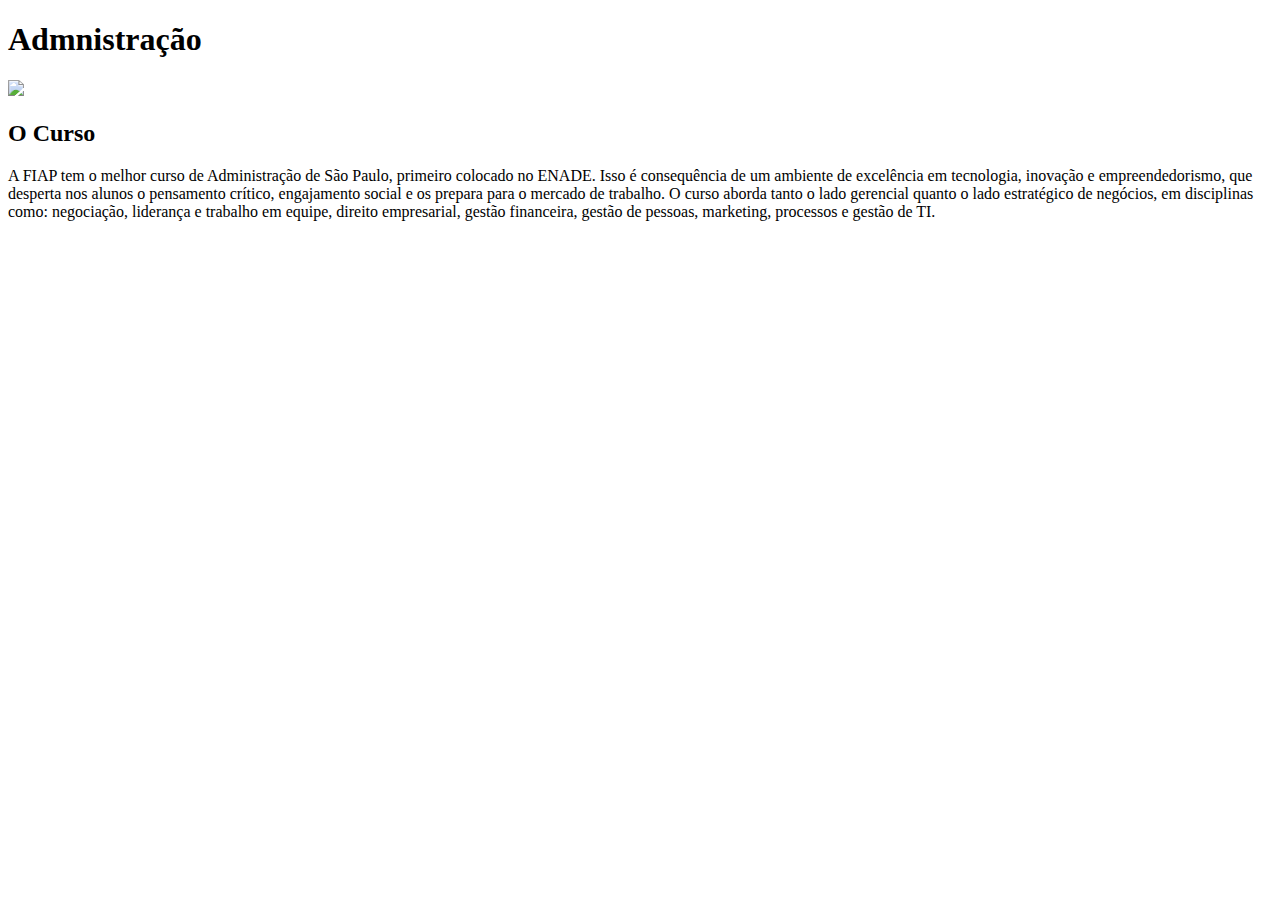
==== cursos/adm.html @ e8fd5a8d "Abertura das abas "Cursos" e "img"" ====
<!DOCTYPE html>

<html lang="pt-br">
  <head>
    <meta charset="UTF-8" />
    <meta name="viewport" content="width=device-width,initial-scale=1" />
    <title>CP1</title>
  </head>
  <body>
    <h1>Admnistração</h1>
    <img src="./">
    <h2>O Curso</h2>

    <p>A FIAP tem o melhor curso de Administração de São Paulo, primeiro colocado no ENADE. Isso é consequência de um 
        ambiente de excelência em tecnologia, inovação e empreendedorismo, que desperta nos alunos o pensamento crítico, 
        engajamento social e os prepara para o mercado de trabalho. 
        O curso aborda tanto o lado gerencial quanto o lado estratégico de negócios, em disciplinas como: negociação, 
        liderança e trabalho em equipe, direito empresarial, gestão financeira, gestão de pessoas, marketing, processos e 
        gestão de TI.
    </p>
  </body>
</html>
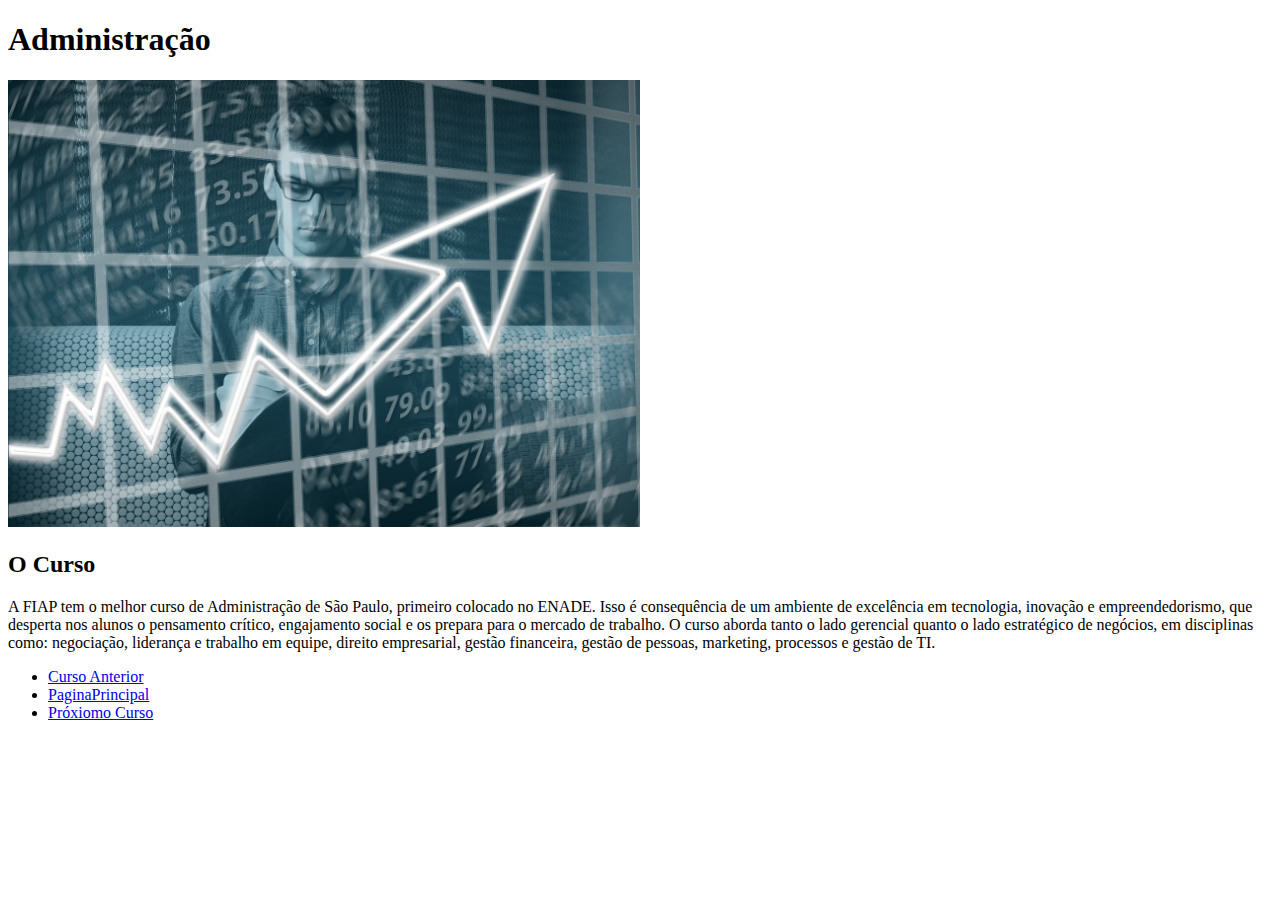
==== commit e7a4514e: "Complemento da pagina ADM" ====
--- a/cursos/adm.html
+++ b/cursos/adm.html
@@ -1,22 +1,42 @@
 <!DOCTYPE html>
+<html lang="pt-br">
+<head>
+    <meta charset="UTF-8" />
+    <meta name="viewport" content="width=device-width, initial-scale=1.0" />
+    <title>Administração</title>
+</head>
+<body>
+    <div id="banco">
+        <header class="cabecalho">
+         <h1>Administração</h1>
+            <img src="../img/Administração.jpg" alt="Foto de um homem pensando com uma seta sobreposta a ele" width="50%">
+        </header>
+    </div>
+    <section class="Meio da página"></section>
+        <div id="explicacao">
+         <h2>O Curso</h2>     
+         <p>A FIAP tem o melhor curso de Administração de São Paulo, primeiro colocado no ENADE. Isso é consequência de um 
+            ambiente de excelência em tecnologia, inovação e empreendedorismo, que desperta nos alunos o pensamento crítico, 
+            engajamento social e os prepara para o mercado de trabalho. 
+            O curso aborda tanto o lado gerencial quanto o lado estratégico de negócios, em disciplinas como: negociação, 
+            liderança e trabalho em equipe, direito empresarial, gestão financeira, gestão de pessoas, marketing, processos e 
+            gestão de TI. </p>
+        </div>
+    </section>
 
-<html lang="pt-br">
-  <head>
-    <meta charset="UTF-8" />
-    <meta name="viewport" content="width=device-width,initial-scale=1" />
-    <title>CP1</title>
-  </head>
-  <body>
-    <h1>Admnistração</h1>
-    <img src="./">
-    <h2>O Curso</h2>
+        
+    
 
-    <p>A FIAP tem o melhor curso de Administração de São Paulo, primeiro colocado no ENADE. Isso é consequência de um 
-        ambiente de excelência em tecnologia, inovação e empreendedorismo, que desperta nos alunos o pensamento crítico, 
-        engajamento social e os prepara para o mercado de trabalho. 
-        O curso aborda tanto o lado gerencial quanto o lado estratégico de negócios, em disciplinas como: negociação, 
-        liderança e trabalho em equipe, direito empresarial, gestão financeira, gestão de pessoas, marketing, processos e 
-        gestão de TI.
-    </p>
-  </body>
-</html>+ <section class="redirecionamento">
+    <div id="Rodapé"> 
+        <nav>
+            <ul>
+                <li><a href="./redesDeComputadores.html">Curso Anterior</a></li>
+                <li><a href="../index.html">PaginaPrincipal</a></li>
+                <li><a href="./ads.html">Próxiomo Curso</a></li>
+            </ul>
+        </nav>
+    </div>
+ </section>
+</body>
+</html>
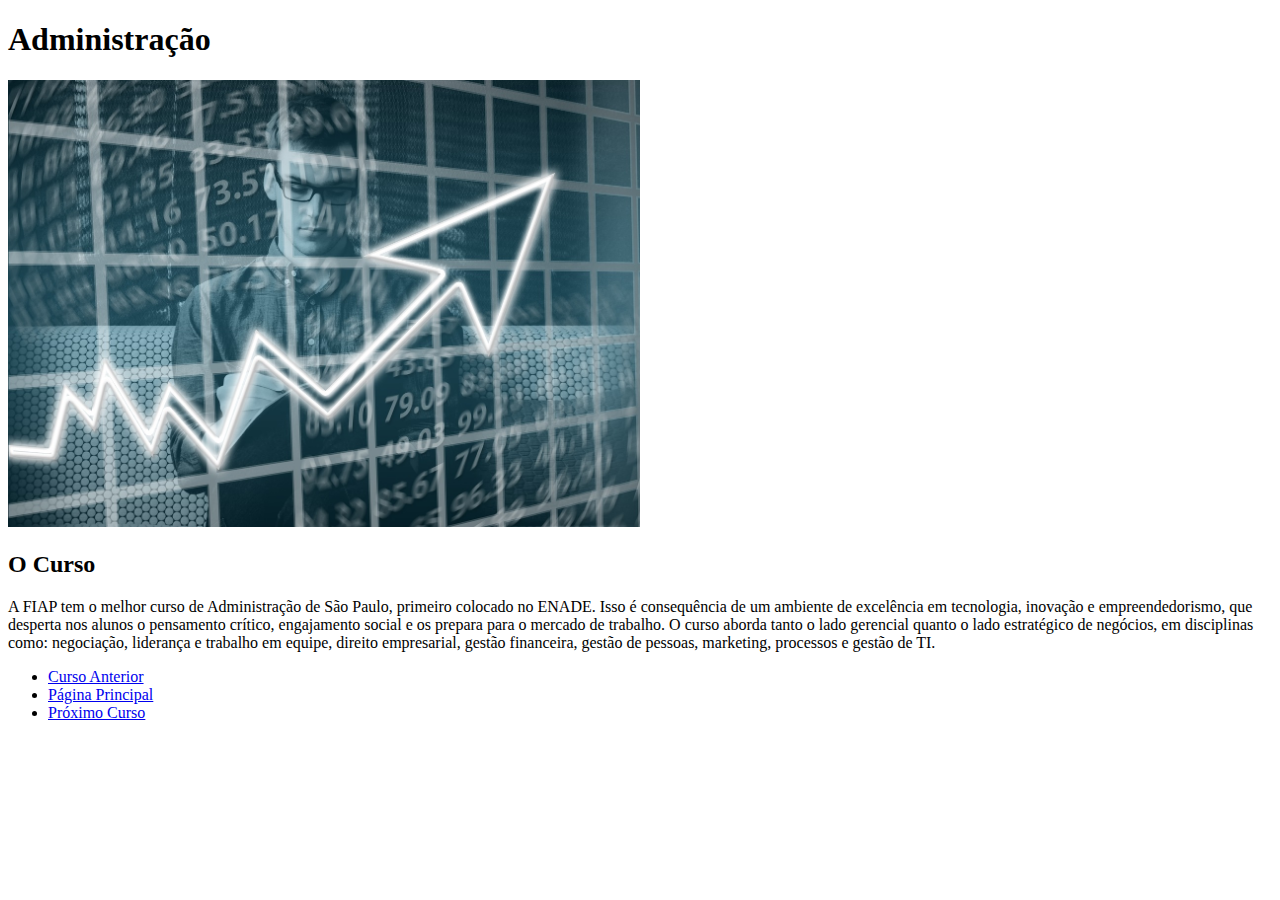
==== commit d7a1fc21: "Finalização" ====
--- a/cursos/adm.html
+++ b/cursos/adm.html
@@ -32,8 +32,8 @@
         <nav>
             <ul>
                 <li><a href="./redesDeComputadores.html">Curso Anterior</a></li>
-                <li><a href="../index.html">PaginaPrincipal</a></li>
-                <li><a href="./ads.html">Próxiomo Curso</a></li>
+                <li><a href="../index.html">Página Principal</a></li>
+                <li><a href="./ads.html">Próximo Curso</a></li>
             </ul>
         </nav>
     </div>
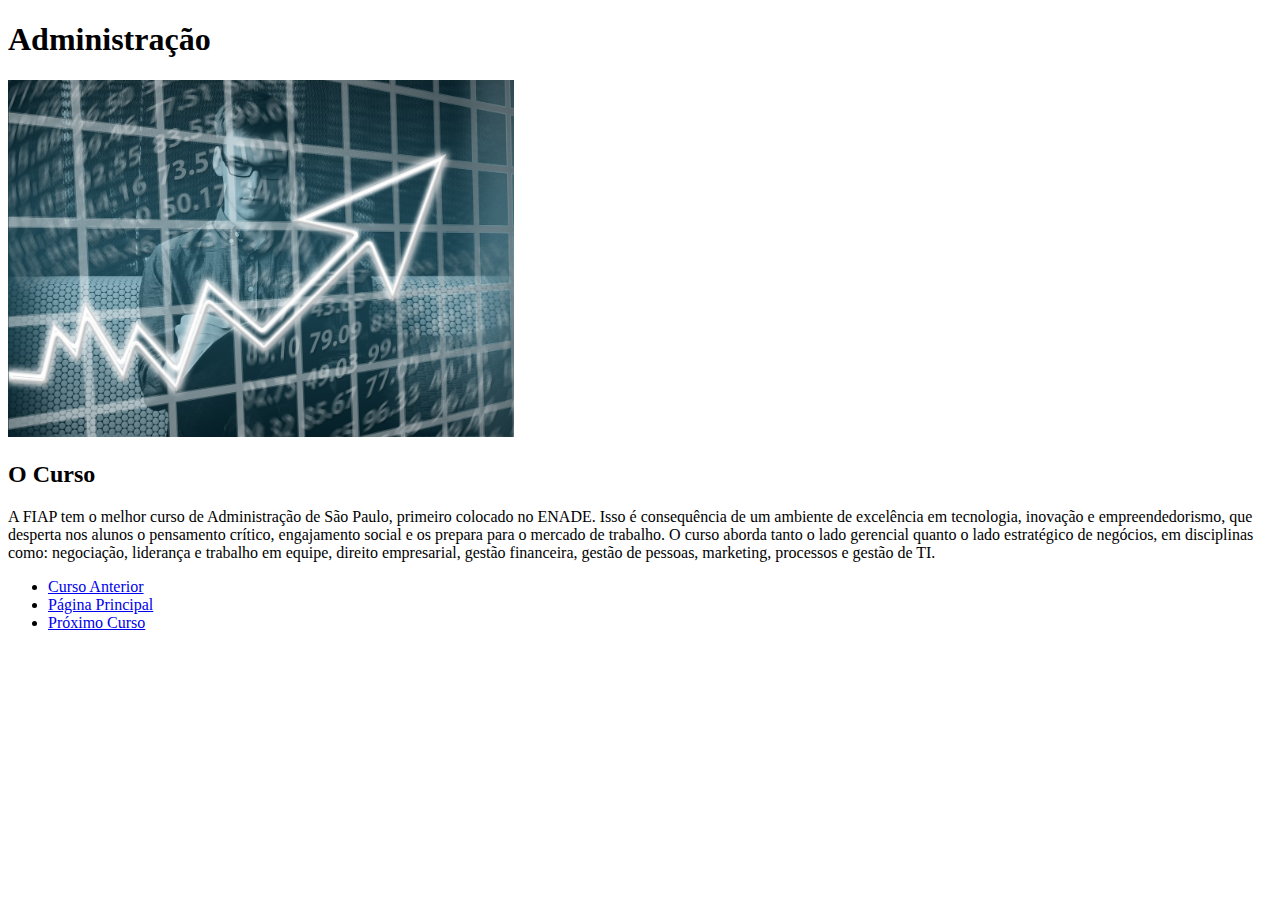
==== commit 6e576cf7: "Finalização 2" ====
--- a/cursos/adm.html
+++ b/cursos/adm.html
@@ -9,7 +9,7 @@
     <div id="banco">
         <header class="cabecalho">
          <h1>Administração</h1>
-            <img src="../img/Administração.jpg" alt="Foto de um homem pensando com uma seta sobreposta a ele" width="50%">
+            <img src="../img/Administração.jpg" alt="Foto de um homem pensando com uma seta sobreposta a ele" width="40%">
         </header>
     </div>
     <section class="Meio da página"></section>
